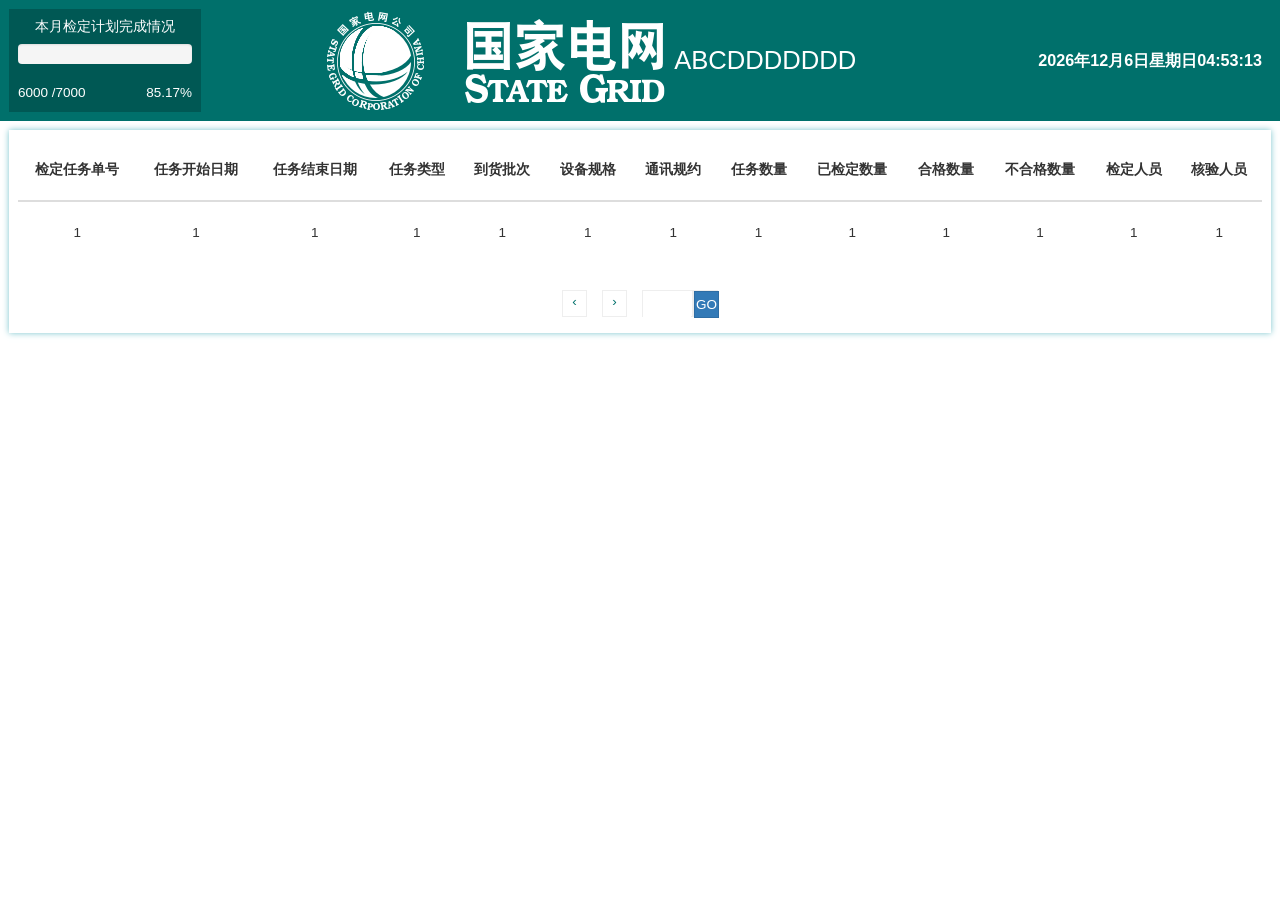
==== qh/src/main/resources/static/home.html @ cb57b30f "init" ====
<!DOCTYPE html>
<html lang="en">
<head>
  <meta charset="UTF-8">
  <meta name="viewport" content="width=device-width, initial-scale=1.0">
  <meta http-equiv="X-UA-Compatible" content="ie=edge">
  <title>Document</title>
  <link rel="stylesheet" href="./bootstrap.css">
  <link rel="stylesheet" href="./main.css">
</head>
<body>
  <article class="article">
    <header class="header">
      <div class="scheduleCont">
        <p>本月检定计划完成情况</p>
        <!-- <div class="schedule">
          <div class="fin" id="fin"></div>
          <div class="no" id="no"></div>
        </div> -->
        <div class="progress">
          <div id="progress" class="progress-bar progress-bar-striped active" role="progressbar" aria-valuenow="45" aria-valuemin="0" aria-valuemax="100" style="width: 0%">
          </div>
        </div>
        <div>
          <span id="finNum">6000</span>
          <span id="total">/7000</span>
          <span id="finPercent" style="float: right;">85.17%</span>
        </div>
      </div>
      <div class="title">
        <img src="./logo.png" alt="国家电网">
        <p style="font-size: 2vw;color:#fff;padding-left: 1vh;">ABCDDDDDDD</p>
      </div>
      <div class="date" id="date">

      </div>
    </header>
    <main class="main">
      <table class="table table-hover">
        <thead>
          <tr>
            <th>检定任务单号</th>
            <th>任务开始日期</th>
            <th>任务结束日期</th>
            <th>任务类型</th>
            <th>到货批次</th>
            <th>设备规格</th>
            <th>通讯规约</th>
            <th>任务数量</th>
            <th>已检定数量</th>
            <th>合格数量</th>
            <th>不合格数量</th>
            <th>检定人员</th>
            <th>核验人员</th>
          </tr>
        </thead>    
        <tbody id="botTable">
          <tr>
            <td>1</td>
            <td>1</td>
            <td>1</td>
            <td>1</td>
            <td>1</td>
            <td>1</td>
            <td>1</td>
            <td>1</td>
            <td>1</td>
            <td>1</td>
            <td>1</td>
            <td>1</td>
            <td>1</td>
          </tr>
        </tbody>
      </table>
      <footer>
        <nav style="display: flex;justify-content: center;">
          <ul id="pageNav" class="pageNav">
            <li class="pageItem symbol" id="prev" onclick="prev">&lsaquo;</li>
            <li class="pageItem symbol" id="next" onclick="next">&rsaquo;</li>
            <li class="pageItem symbol" style="margin-right: 0;width: 4vw;">
              <input id="pageIndex" type="number" style="width: 98%;margin-top: .1vh;border: none;" type="text" >
            </li>
            <li class="pageItem symbol" style="margin-left: 0;"> 
              <button onclick="goTargetPage()" style="width: 100%;height: 3vh;border-radius: 0;text-align: center;width: 2vw;padding: 0;" type="button" class="btn btn-primary">GO</button>
            </li>
          </ul>
        </nav>
      </footer>
    </main>
  </article>

  <script>
    let nowPage = 1
    let totalPage = 1
    let flag = 1
    window.onload = function(){
      setInterval(showRealTime,1000)
      setInterval(queryVerTaskPage,1000*60*5)

      queryVerNum()
      queryVerTaskPage()

      document.getElementById('pageNav').addEventListener('click',function(ev){
        let target = ev.target
        if(target.classList.contains('pageItem') && !target.classList.contains('symbol')){
          nowPage = target.innerHTML
          console.log(nowPage)
          queryVerTaskPage()
          checkPage()
        }
        return;
      })

      document.getElementById('prev').addEventListener('click',function(ev){
        if(nowPage == 1) return;
        nowPage = parseInt(nowPage,10) - 1
        queryVerTaskPage()
        document.getElementById('next').classList.remove('disabled')
        if(nowPage == 1){
          document.getElementById('prev').classList.add('disabled')
        }else{
          document.getElementById('prev').classList.remove('disabled')
        }
        checkPage()
      })

      document.getElementById('next').addEventListener('click',function(ev){
        console.log(totalPage)
        if(nowPage == totalPage) return;
        document.getElementById('prev').classList.remove('disabled')
        nowPage = parseInt(nowPage,10)  + 1
        queryVerTaskPage()
        if(nowPage == totalPage){
          document.getElementById('next').classList.add('disabled')
        }else{
          document.getElementById('next').classList.remove('disabled')
        }
        checkPage()
      })
    }

    function queryVerNum(){ 
      let xmlHttp;
      if (window.XMLHttpRequest){
        xmlHttp=new XMLHttpRequest();
      }
      else{
        xmlHttp=new ActiveXObject("Microsoft.XMLHTTP");
      }
      xmlHttp.onreadystatechange=function(){
        if (xmlHttp.readyState == 4){
          if((xmlHttp.status>=200 && xmlHttp.status<300) || xmlHttp.status == 304){ 
            let res = JSON.parse(xmlHttp.responseText) 
            if(res.data){
              let data = res.data
              let total = data.verificationPlanNum
              let fin = data.verificationFinishNum
              let percent = data.percent

              document.getElementById('finNum').innerHTML = fin
              document.getElementById('total').innerHTML = '/' + total
              document.getElementById('finPercent').innerHTML = percent
              document.getElementById('progress').style.width = percent

              let num =  parseInt(percent.replace('%',''),10)
              checkProColor(num)
            }else{
              console.log(err)
            }
            
          }else{ 
          }
          // let res = xmlHttp.responseText;
          // console.log(res)
        }
      }
      xmlHttp.open("GET","/queryVerNum",true);
      xmlHttp.send();
    }

    //设置进度条颜色
    function checkProColor(num){
      let progress = document.getElementById('progress')
      progress.className = ''
      if(num > 0 && num <= 25){
        progress.classList.add('progress-bar','progress-bar-striped','active','progress-bar-danger')
      }else if(num > 25 && num <=50){
        progress.classList.add('progress-bar','progress-bar-striped','active','progress-bar-warning')
      }else if(num > 50 && num < 100){
        progress.classList.add('progress-bar','progress-bar-striped','active','progress-bar-info')
      }else{
        progress.classList.add('progress-bar','progress-bar-striped','active','progress-bar-success')
      }
    }

    function showRealTime(){
      let d = new Date();
      let year = d.getFullYear();
      let month = d.getMonth() + 1;
      let date = d.getDate();
      let days = new Array("日","一","二","三","四","五","六");
      let day = d.getDay();
      let hour = (d.getHours() < 10) ? ("0" + d.getHours()) : d.getHours();
      let min = (d.getMinutes() < 10) ? ("0" + d.getMinutes()) : d.getMinutes();
      let sec = (d.getSeconds() < 10) ? ("0" + d.getSeconds()) : d.getSeconds();
      let now = year + "年" + month + "月" + date + "日星期" + days[day] + hour + ":" + min + ":" + sec;
      document.getElementById('date').innerHTML = now;
    }

    function queryVerTaskPage(){
      let xmlHttp;
      if (window.XMLHttpRequest){
        xmlHttp=new XMLHttpRequest();
      }
      else{
        xmlHttp=new ActiveXObject("Microsoft.XMLHTTP");
      }
      xmlHttp.onreadystatechange=function(){
        if (xmlHttp.readyState == 4){
          if((xmlHttp.status>=200 && xmlHttp.status<300) || xmlHttp.status == 304){ 
            let res = JSON.parse(xmlHttp.responseText) 
            let data = res.data
            console.log(res)
            if(data.records.length != 0){
              let html = makeTableCont(data.records)
              if(data.records.length<10){
                html += makeNullCont(data.records.length,10)
              }
              document.getElementById('botTable').innerHTML = html

              totalPage = data.pages
            }else{
              let html = makeNullCont(0,10)
              document.getElementById('botTable').innerHTML = html
            }
            if(flag){
              makePage(totalPage)
            }
            flag = 0
          }else{ 
          }
        }
      }
      xmlHttp.open("GET","/queryVerTaskPage?pageNo="+nowPage+'&pageSize=10',true);
      xmlHttp.send();
    }

    function makeTableCont(data){
      let html = ''
      for(let i=0;i<data.length;i++){
        html += '<tr>'
        html += '<td>'+data[i].verificationTaskNumber+'</td>'
        html += '<td>'+data[i].taskStartDate+'</td>'
        html += '<td>'+data[i].taskEndDate+'</td>'
        html += '<td>'+data[i].taskType+'</td>'
        html += '<td>'+data[i].aogBatch+'</td>'
        html += '<td>'+data[i].specification+'</td>'
        html += '<td>'+data[i].modbus+'</td>'
        html += '<td>'+data[i].taskNum+'</td>'
        html += '<td>'+data[i].verifiedQuantity+'</td>'
        html += '<td>'+data[i].qualifiedNum+'</td>'
        html += '<td>'+data[i].disQualifiedNum+'</td>'
        html += '<td>'+data[i].verificationPerson+'</td>'
        html += '<td>'+data[i].checkPerson+'</td>'
        html += '</tr>'
      }
      return html
    }

    function makeNullCont(start,end){
      let html = ''
      for(let i=start;i<end;i++){
        html += '<tr>'
        html += '<td>-</td>'
        html += '<td></td>'
        html += '<td></td>'
        html += '<td></td>'
        html += '<td></td>'
        html += '<td></td>'
        html += '<td></td>'
        html += '<td></td>'
        html += '<td></td>'
        html += '<td></td>'
        html += '<td></td>'
        html += '<td></td>'
        html += '<td></td>'
        html += '</tr>'
      }
      return html
    }

    function goTargetPage(){
      var page = document.getElementById('pageIndex').value
      if(totalPage == 1){
        page = 1
        document.getElementById('next').classList.add('disabled')
        document.getElementById('prev').classList.add('disabled')
      }else if(page>=totalPage){
        page = totalPage
        document.getElementById('next').classList.add('disabled')
        document.getElementById('prev').classList.remove('disabled')
      }else if(page<=1){
        page = 1
        document.getElementById('next').classList.remove('disabled')
        document.getElementById('prev').classList.add('disabled')
      }else{
        document.getElementById('next').classList.remove('disabled')
        document.getElementById('prev').classList.remove('disabled')
      }
      nowPage = page
      checkPage()
      document.getElementById('pageIndex').value = nowPage
      queryVerTaskPage()
    }

    function makePage(page){
      let html = ''
      for(let i=1;i<page+1;i++){
        html += '<li id="my_page'+i+'" class="pageItem">'+i+'</li>'
      }
      document.getElementById('prev').insertAdjacentHTML('afterend',html)
      document.getElementById('my_page1').classList.add('checked')
      document.getElementById('prev').classList.add('disabled')
    }

    function checkPage(){
      for(let i=1;i<totalPage+1;i++){
        document.getElementById('my_page'+i).classList.remove('checked')
      }
      document.getElementById('my_page'+nowPage).classList.add('checked')
    }
  </script>
</body>
</html>
---- qh/src/main/resources/static/main.css ----
html,body{
  width: 100%;
  height: 100%;
  box-sizing: border-box;
}
body{
  line-height:1.4;
  color:#333;
  font-family:arial;
  font-size: 14px;
  background:white;
  margin: 0;
  overflow-x: hidden;
}
input,textarea,select{
  font-size:14px;
  font-size:100%;    
  font-family:arial;
  font-family:inherit;
}
body,h1,h2,h3,h4,h5,h6,p,ul,ol,form{
  margin:0;
}
h4,h5,h6{
  font-size:1em;
}
ul,ol{
  padding-left:0; 
  list-style-type:none;
}
/*image with no-border*/
a img{border:0;}
img{border:0;}

.article>.header{
  display: flex;
  width: 100%;
  background-color: rgb(0, 112, 107)
}
.header .scheduleCont{
  margin: 1vh;
  padding: 1vh;
  width: 15vw;
  background-color: rgb(0, 88, 84);
  border: rgb(0, 88, 84);
  color: #fff;
  font-size: 1.5vh;
}
.scheduleCont .schedule{
  display: flex;
  width: 100%;
  padding: .8vw 0;
}
.scheduleCont p{
  text-align: center;
  padding: 0 0 .8vh 0;
}

.header .date{
  display: flex;
  flex-grow: 1; 
  justify-content: flex-end;
  align-items: center;
  font-size: 1.8vh;
  margin: 1vh;
  padding: 1vh;
  color: #fff;
  font-weight: bold;
}

.main{
  margin: 1vh;
  padding: 1vh;
  box-shadow: 0 0 .5vw #7AC5CD;
}
.table{
  font-size: 1.5vh;
}
.table th,.table td{
  height: 5vh;
  line-height: 5vh!important;
  vertical-align: middle!important;
  text-align: center;
}

.pageNav{
  display: flex;
  justify-content: center;
  align-items: center;
  list-style: none;
}
.pageNav .pageItem{
  width: 2vw;
  height: 3vh;
  text-align: center;
  line-height: 3vh;
  color: rgb(0, 112, 107);
  font-size: 1.5vh;
  margin: .8vh;
  border: #eee .08vh solid;
  cursor: pointer;
}
.pageItem.disabled{
  color: #777;
  cursor: not-allowed;
  background-color: #fff;
  border-color: #ddd;
}
.pageItem.checked{
  background-color: rgb(0, 112, 107);
  color: #fff;
}
.pageNav .pageItem.symbol{
  line-height: 2.5vh;
}

.title{
  flex-grow: 5;
  display: flex;
  justify-content: center;
  align-items: center;
}
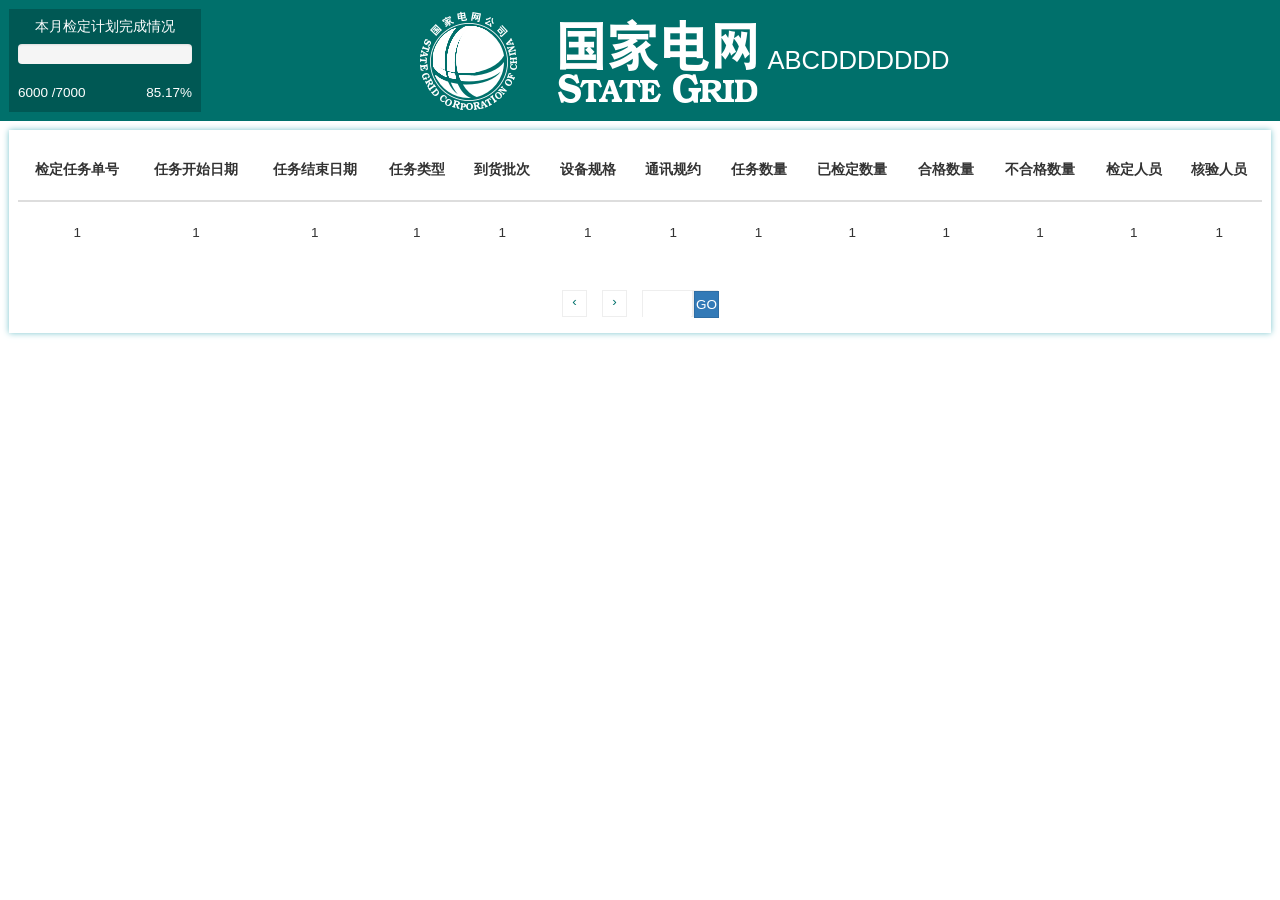
==== commit 2d8f2fd4: "init" ====
--- a/qh/src/main/resources/static/home.html
+++ b/qh/src/main/resources/static/home.html
@@ -4,7 +4,7 @@
   <meta charset="UTF-8">
   <meta name="viewport" content="width=device-width, initial-scale=1.0">
   <meta http-equiv="X-UA-Compatible" content="ie=edge">
-  <title>Document</title>
+  <title>国家电网</title>
   <link rel="stylesheet" href="./bootstrap.css">
   <link rel="stylesheet" href="./main.css">
 </head>
